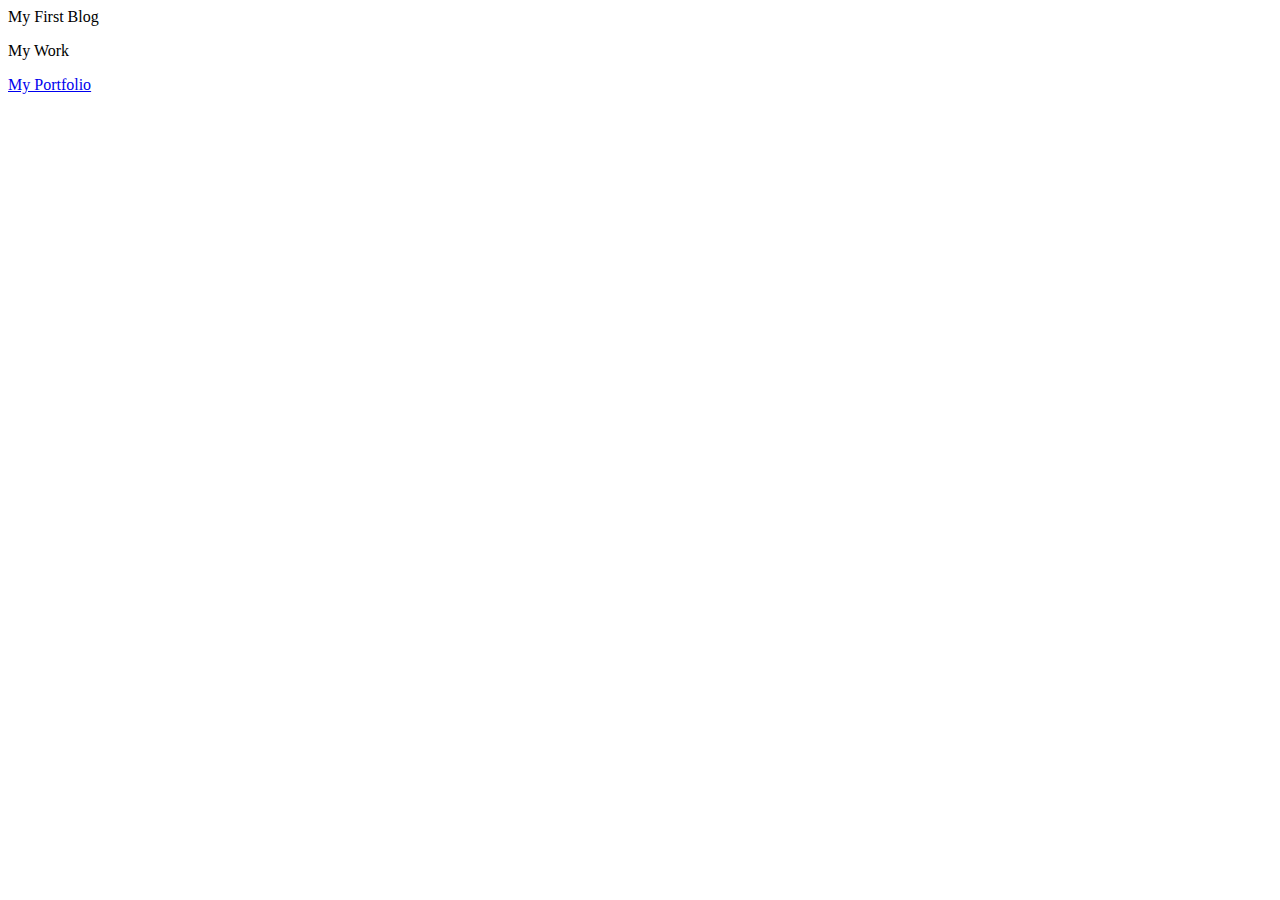
==== blog.html @ f3fcfeec "added footer to blog.html with a link to my portfolio" ====
<!DOCTYPE html>
<html lang="en">
<head>
    <meta charset="UTF-8">
    <meta name="viewport" content="width=device-width, initial-scale=1.0">
    <title>Blog</title>
</head>
<body>
    <header>My First Blog</header>
</body>
<footer>
    <p>My Work</p>
    <nav>
        <a href="https://bryson987081.github.io/portfolio-challange/">My Portfolio</a>
    </nav>
</footer>
</html>
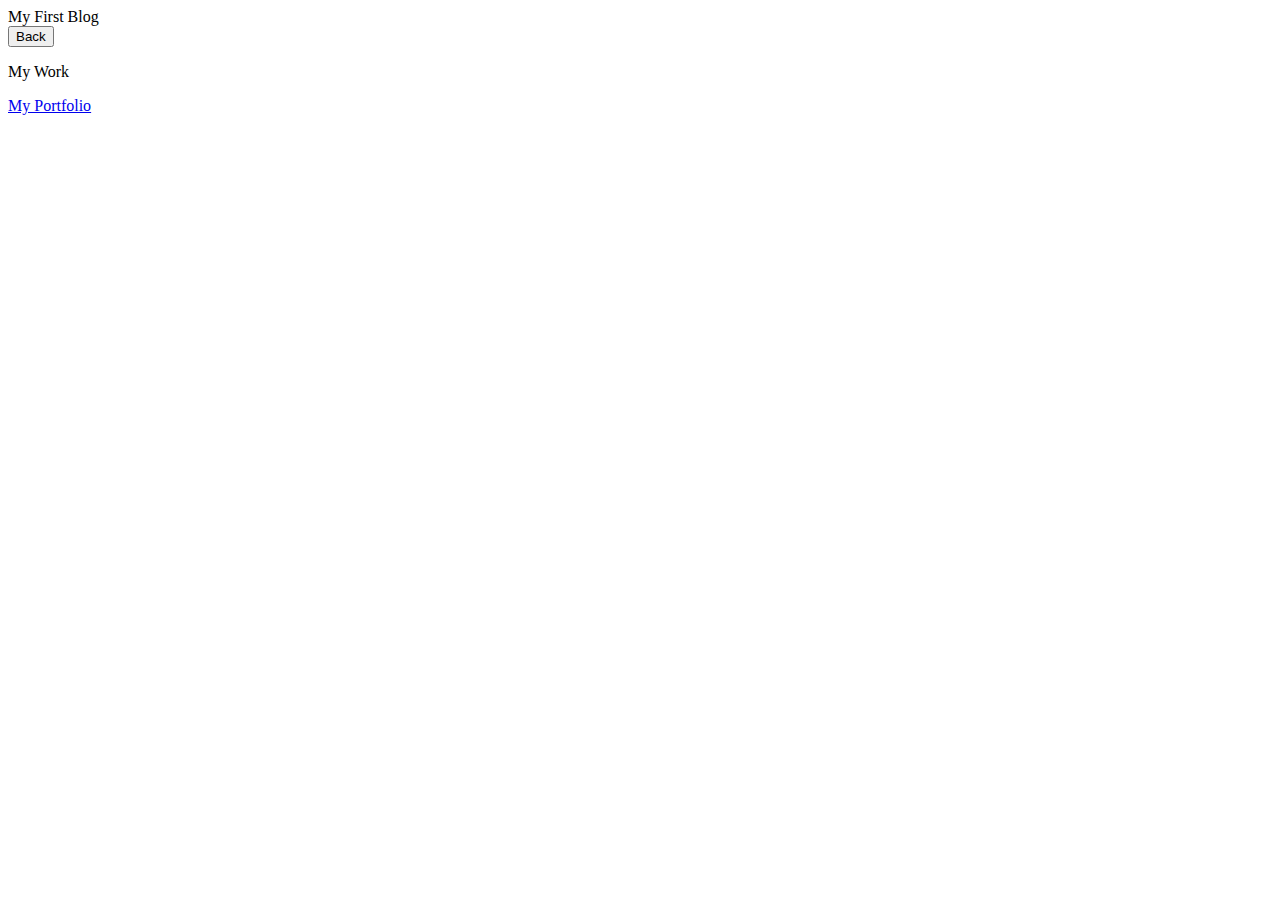
==== commit f6b84b28: "added linked form.js to index.html and added code to form.js to store data in local storage" ====
--- a/blog.html
+++ b/blog.html
@@ -7,6 +7,7 @@
 </head>
 <body>
     <header>My First Blog</header>
+    <button>Back</button>
 </body>
 <footer>
     <p>My Work</p>
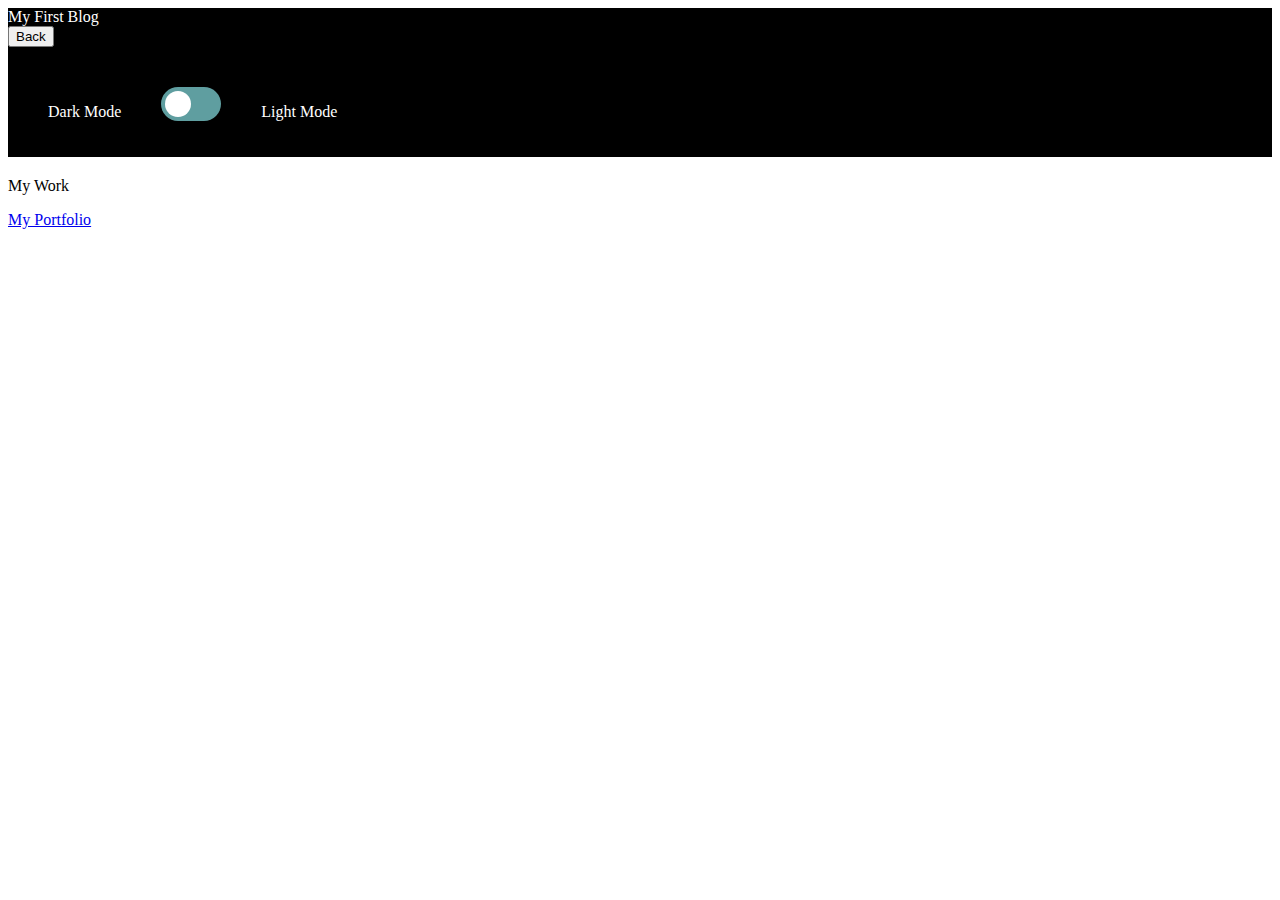
==== commit 4d269059: "added light and dark mode button" ====
--- a/blog.html
+++ b/blog.html
@@ -3,16 +3,35 @@
 <head>
     <meta charset="UTF-8">
     <meta name="viewport" content="width=device-width, initial-scale=1.0">
+    <link rel="stylesheet" href="./assets/css/blog.css">
     <title>Blog</title>
 </head>
 <body>
+    <div class ="container dark">
     <header>My First Blog</header>
     <button>Back</button>
+    <div class="row toggle">
+        <div class="col">
+    <p>Dark Mode</p>
+        </div>
+    <label class="switch col">
+    <input type="checkbox" id="theme-switcher">
+    <span class="slider round"></span>
+    </label>
+    <div class="col">
+    <p>Light Mode</p>
+    </div>
+    </div>
+
+
+    </div>
+
 </body>
 <footer>
     <p>My Work</p>
     <nav>
         <a href="https://bryson987081.github.io/portfolio-challange/">My Portfolio</a>
     </nav>
+    <script src="./assets/js/blog.js"></script>
 </footer>
 </html>
--- a/assets/css/blog.css
+++ b/assets/css/blog.css
@@ -0,0 +1,69 @@
+.dark {
+background-color: black;
+color: white;
+}
+
+.light{
+background-color: white;
+color: black;
+}
+
+.switch {
+    position: relative;
+    display: inline-block;
+    width: 60px;
+    height: 34px;
+}
+
+.switch input {
+    opacity: 0;
+    width: 0;
+    height: 0;
+}
+
+.slider {
+    position: absolute;
+    cursor: pointer;
+    top: 0;
+    left: 0;
+    right: 0;
+    bottom: 0;
+    background-color: cadetblue;
+    -webkit-transition: .4s;
+    transition: .4s;
+}
+
+.slider:before {
+    position: absolute;
+    content: "";
+    height: 26px;
+    width: 26px;
+    left: 4px;
+    bottom: 4px;
+    background-color: white;
+    -webkit-transition: .4s;
+    transition: .4s;
+}
+
+input:checked + .slider:before {
+    -webkit-transform: translateX(26px);
+    -ms-transform: translateX(26px);
+    transform: translateX(26px);
+}
+
+.slider.round {
+    border-radius: 34px;
+}
+
+.slider.round:before {
+    border-radius: 50%;
+}
+
+.row {
+    margin: 20px;
+    display: flex;
+}
+
+.col {
+    margin: 20px;
+}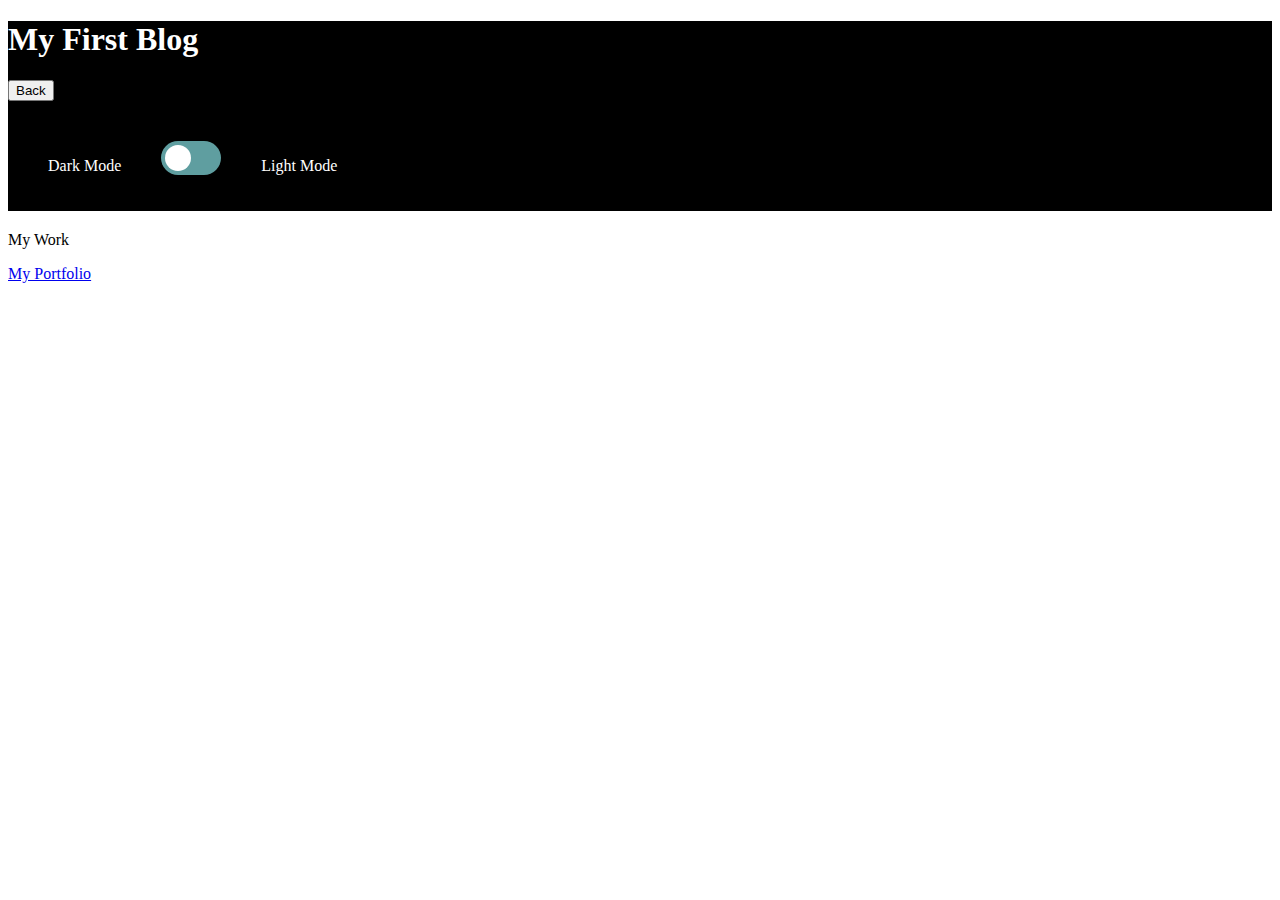
==== commit 41738cea: "added functions to the submit and back button to redirect to other html pages" ====
--- a/blog.html
+++ b/blog.html
@@ -1,27 +1,31 @@
 <!DOCTYPE html>
 <html lang="en">
+
 <head>
     <meta charset="UTF-8">
     <meta name="viewport" content="width=device-width, initial-scale=1.0">
     <link rel="stylesheet" href="./assets/css/blog.css">
     <title>Blog</title>
 </head>
+
 <body>
-    <div class ="container dark">
-    <header>My First Blog</header>
-    <button>Back</button>
-    <div class="row toggle">
-        <div class="col">
-    <p>Dark Mode</p>
-        </div>
-    <label class="switch col">
-    <input type="checkbox" id="theme-switcher">
-    <span class="slider round"></span>
-    </label>
-    <div class="col">
-    <p>Light Mode</p>
-    </div>
-    </div>
+    <div class="container dark">
+        <header>
+            <h1>My First Blog</h1>
+            <button onclick="redirectToHomePage()">Back</button>
+            <div class="row toggle">
+                <div class="col">
+                    <p>Dark Mode</p>
+                </div>
+                <label class="switch col">
+                    <input type="checkbox" id="theme-switcher">
+                    <span class="slider round"></span>
+                </label>
+                <div class="col">
+                    <p>Light Mode</p>
+                </div>
+            </div>
+        </header>
 
 
     </div>
@@ -33,5 +37,10 @@
         <a href="https://bryson987081.github.io/portfolio-challange/">My Portfolio</a>
     </nav>
     <script src="./assets/js/blog.js"></script>
+    <script> function redirectToHomePage() {
+            window.location.href = 'index.html';
+        }
+    </script>
 </footer>
-</html>
+
+</html>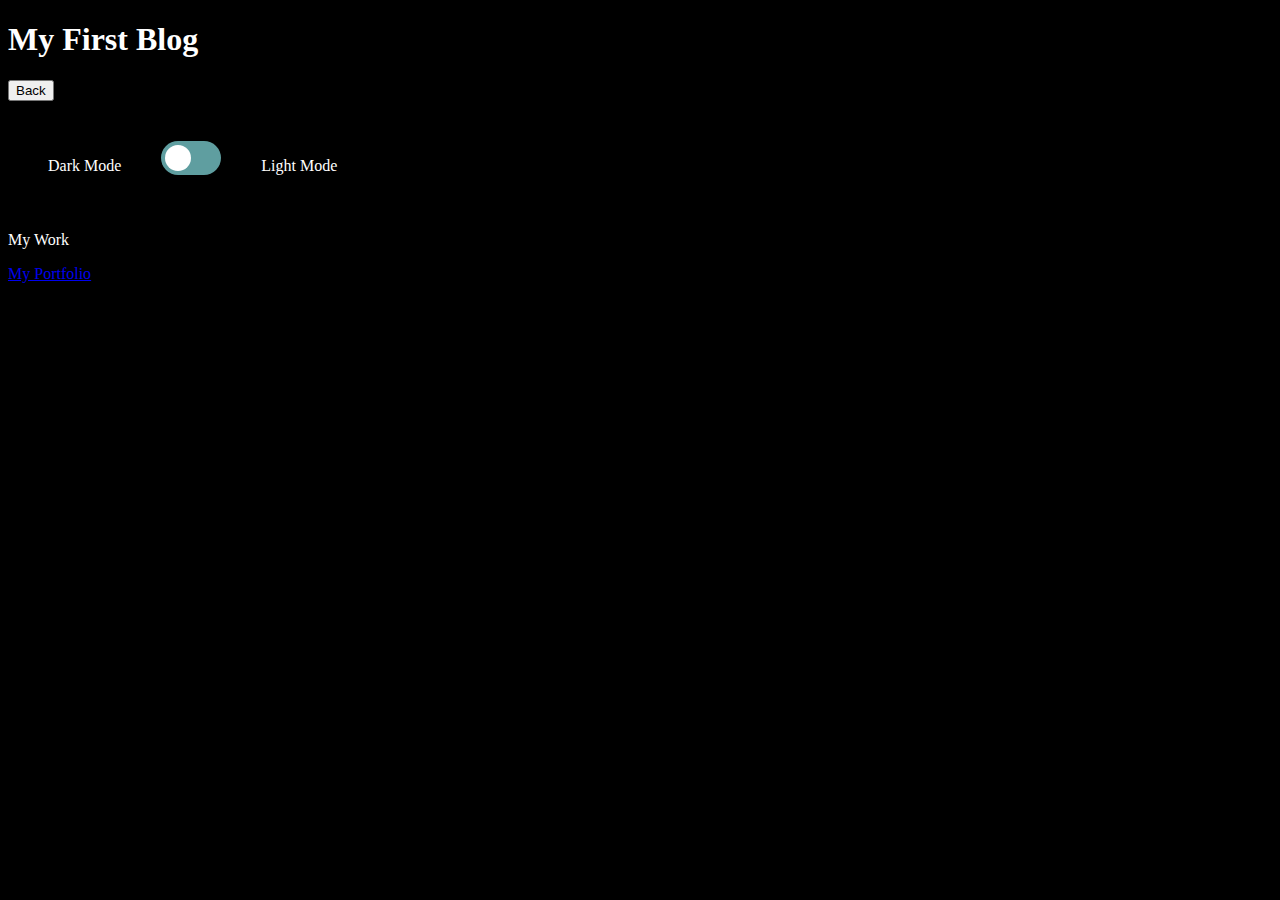
==== commit 9477f9d8: "added code in blog.js file to print userInputs to the blog page" ====
--- a/blog.html
+++ b/blog.html
@@ -1,5 +1,5 @@
 <!DOCTYPE html>
-<html lang="en">
+<html class="container dark" lang="en">
 
 <head>
     <meta charset="UTF-8">
@@ -9,10 +9,10 @@
 </head>
 
 <body>
-    <div class="container dark">
+    <div>
         <header>
             <h1>My First Blog</h1>
-            <button onclick="redirectToHomePage()">Back</button>
+            <button id="back">Back</button>
             <div class="row toggle">
                 <div class="col">
                     <p>Dark Mode</p>
@@ -26,8 +26,10 @@
                 </div>
             </div>
         </header>
-
-
+    </div>
+    <div id="post">
+      
+        
     </div>
 
 </body>
@@ -37,10 +39,6 @@
         <a href="https://bryson987081.github.io/portfolio-challange/">My Portfolio</a>
     </nav>
     <script src="./assets/js/blog.js"></script>
-    <script> function redirectToHomePage() {
-            window.location.href = 'index.html';
-        }
-    </script>
 </footer>
 
 </html>